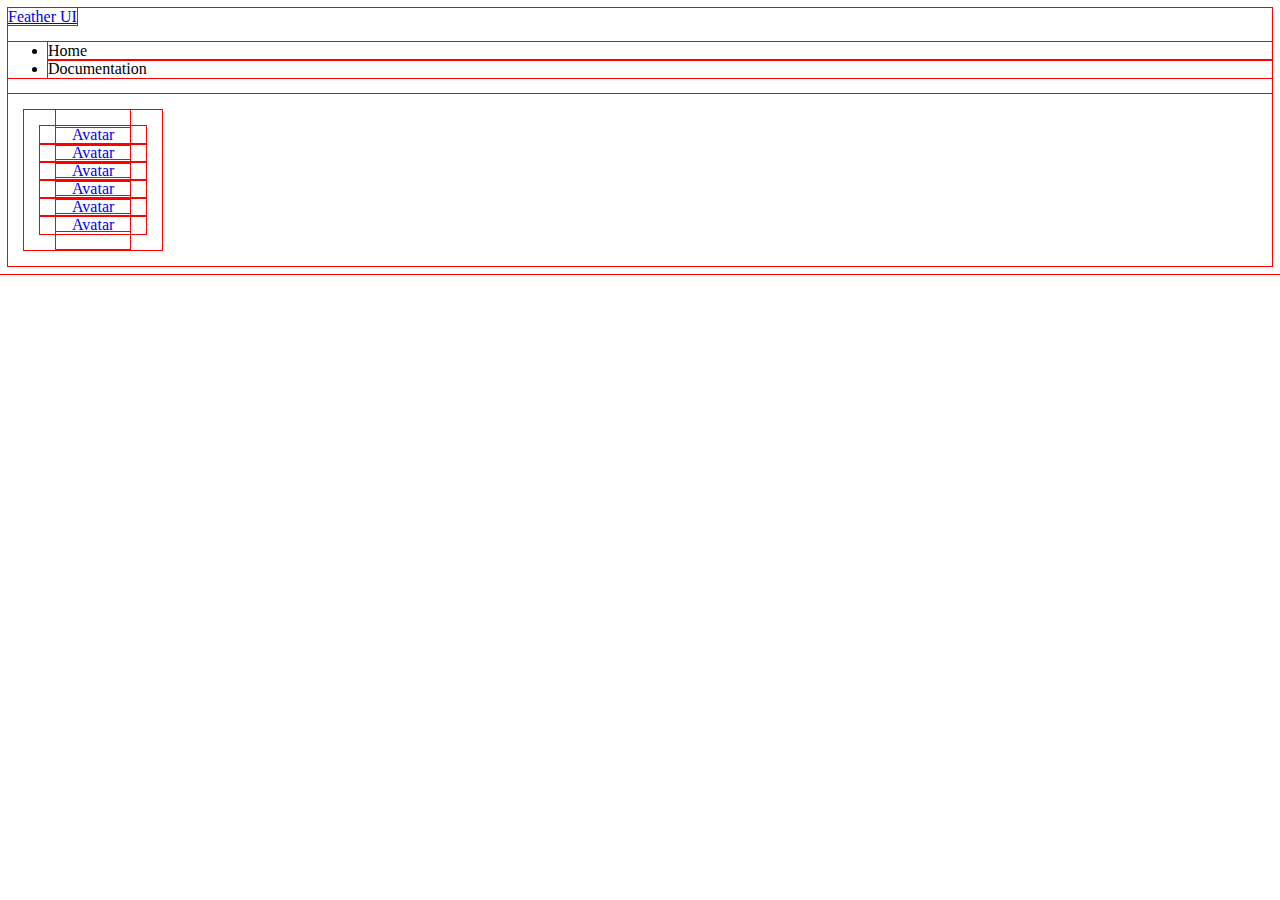
==== components/avatar.html @ fb73e525 "starting with avatar" ====
<!DOCTYPE html>
<html lang="en">
<head>
    <meta charset="UTF-8">
    <meta http-equiv="X-UA-Compatible" content="IE=edge">
    <meta name="viewport" content="width=device-width, initial-scale=1.0">
    <link rel="stylesheet" href="avatar.css">
    <title>Document</title>
</head>
<body>
    <header class="header">
        <a class="logo" href="../../index.html" >Feather UI</a>
        <div class="navbar">
            <ul>
                <li class="nav-item">Home</li>
                <li class="nav-item">Documentation</li>
            </ul>
        </div>
    </header>

    <div class="page-content">
        <div class="sidebar">
           <div><a class="sidebar-item" href="avatar.html">Avatar</a></div>
           <div><a class="sidebar-item" href="avatar.html">Avatar</a></div>
           <div><a class="sidebar-item" href="avatar.html">Avatar</a></div>
           <div><a class="sidebar-item" href="avatar.html">Avatar</a></div>
           <div><a class="sidebar-item" href="avatar.html">Avatar</a></div>
           <div><a class="sidebar-item" href="avatar.html">Avatar</a></div>
        </div>
    </div>
    
</body>
</html>
---- components/avatar.css ----
@import url(https://feather-com.netlify.app/styles.css);

*{
    outline: red solid 1px;
}

.page-content{
    display: flex;
}

.sidebar{
    margin: 1rem;
    padding: 1rem;
}

.sidebar-item{
    text-decoration: none;
    padding: 1rem;
    margin: 1rem;
}
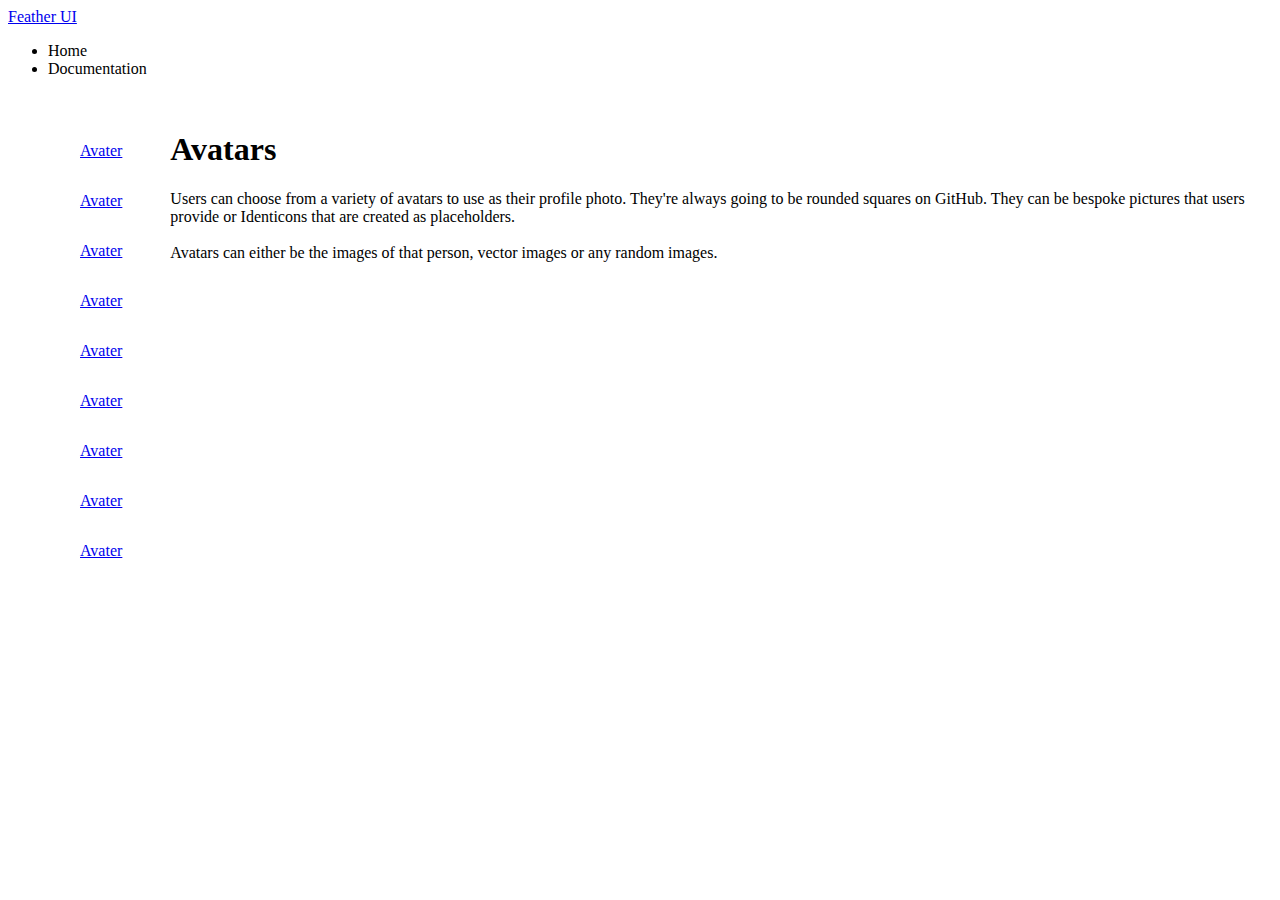
==== commit f93c5650: "sidebar" ====
--- a/components/avatar.html
+++ b/components/avatar.html
@@ -1,5 +1,6 @@
 <!DOCTYPE html>
 <html lang="en">
+
 <head>
     <meta charset="UTF-8">
     <meta http-equiv="X-UA-Compatible" content="IE=edge">
@@ -7,9 +8,10 @@
     <link rel="stylesheet" href="avatar.css">
     <title>Document</title>
 </head>
+
 <body>
     <header class="header">
-        <a class="logo" href="../../index.html" >Feather UI</a>
+        <a class="logo" href="../../index.html">Feather UI</a>
         <div class="navbar">
             <ul>
                 <li class="nav-item">Home</li>
@@ -20,14 +22,31 @@
 
     <div class="page-content">
         <div class="sidebar">
-           <div><a class="sidebar-item" href="avatar.html">Avatar</a></div>
-           <div><a class="sidebar-item" href="avatar.html">Avatar</a></div>
-           <div><a class="sidebar-item" href="avatar.html">Avatar</a></div>
-           <div><a class="sidebar-item" href="avatar.html">Avatar</a></div>
-           <div><a class="sidebar-item" href="avatar.html">Avatar</a></div>
-           <div><a class="sidebar-item" href="avatar.html">Avatar</a></div>
+            <ul class="sidebar-list">
+                <li><a class="sidebar-item" href="avatar.html">Avater</a></li>
+                <li><a class="sidebar-item" href="avatar.html">Avater</a></li>
+                <li><a class="sidebar-item" href="avatar.html">Avater</a></li>
+                <li><a class="sidebar-item" href="avatar.html">Avater</a></li>
+                <li><a class="sidebar-item" href="avatar.html">Avater</a></li>
+                <li><a class="sidebar-item" href="avatar.html">Avater</a></li>
+                <li><a class="sidebar-item" href="avatar.html">Avater</a></li>
+                <li><a class="sidebar-item" href="avatar.html">Avater</a></li>
+                <li><a class="sidebar-item" href="avatar.html">Avater</a></li>
+            </ul>
+        </div>
+        <div class="main-content">
+            <h1>Avatars</h1>
+            <p class="description">
+                Users can choose from a variety of avatars to use as their profile photo. They're always going to be
+                rounded squares on GitHub. They can be bespoke pictures that users provide or Identicons that are
+                created as placeholders.
+                <br>
+                <br>
+                Avatars can either be the images of that person, vector images or any random images.
+            </p>
         </div>
     </div>
-    
+
 </body>
+
 </html>--- a/components/avatar.css
+++ b/components/avatar.css
@@ -1,7 +1,7 @@
 @import url(https://feather-com.netlify.app/styles.css);
 
 *{
-    outline: red solid 1px;
+    /* outline: red solid 1px; */
 }
 
 .page-content{
@@ -9,13 +9,32 @@
 }
 
 .sidebar{
+    border-right: var(--primary-color) solid 1px;
     margin: 1rem;
+}
+
+.sidebar-list{
+    list-style-type: none;
+}
+
+.sidebar-item{
+    display: inline-block;
     padding: 1rem;
 }
 
-.sidebar-item{
-    text-decoration: none;
-    padding: 1rem;
+.sidebar-item:hover{
+    background-color: var(--light-color);
+    color: var(--white-color);
+}
+
+.main-content{
+    flex-grow: 1;
     margin: 1rem;
 }
 
+.description{
+    margin: 1rem 0rem;
+}
+
+
+
